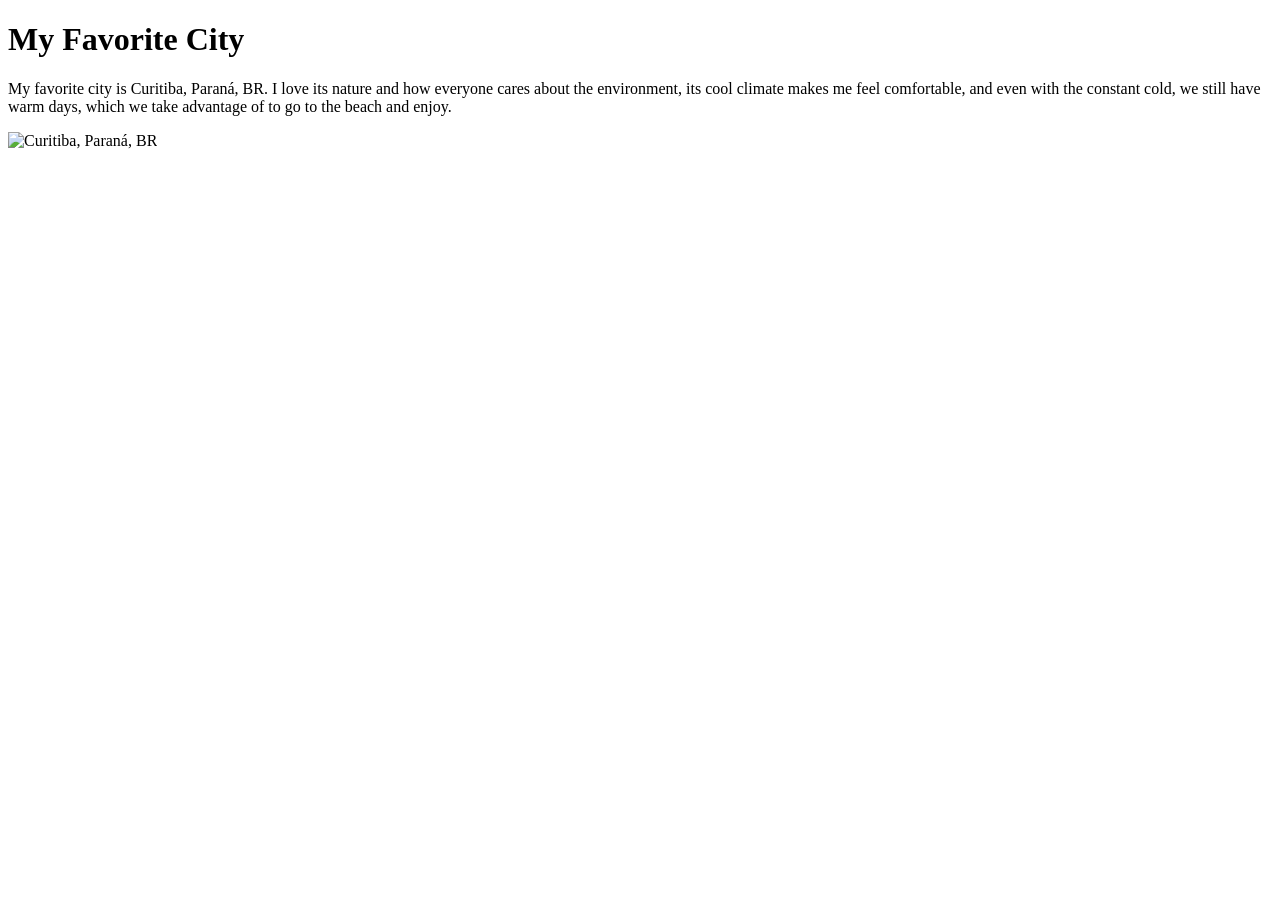
==== week01/favorite-city.html @ 1358061f "add favorite-city.html" ====
<!DOCTYPE html>
<html lang="en">

<head>
    <meta charset="UTF-8">
    <meta name="viewport" content="width=device-width, initial-scale=1">
    <title>My Favorite City - Wellinton Allan Gobbi</title>
</head>

<body>
    <h1>My Favorite City</h1>
    <p>My favorite city is Curitiba, Paraná, BR. I love its nature and how everyone cares about the
        environment, its cool climate makes me feel comfortable, and even with the constant cold, we
        still have
        warm days, which we take advantage of to go to the beach and enjoy.</p>
    <img
      src="https://upload.wikimedia.org/wikipedia/commons/thumb/5/5e/Estufa_principal_do_Jardim_Bot%C3%A2nico_de_Curitiba_02_%28cropped%29.jpg/250px-Estufa_principal_do_Jardim_Bot%C3%A2nico_de_Curitiba_02_%28cropped%29.jpg"
      alt="Curitiba, Paraná, BR">
</body>

</html>
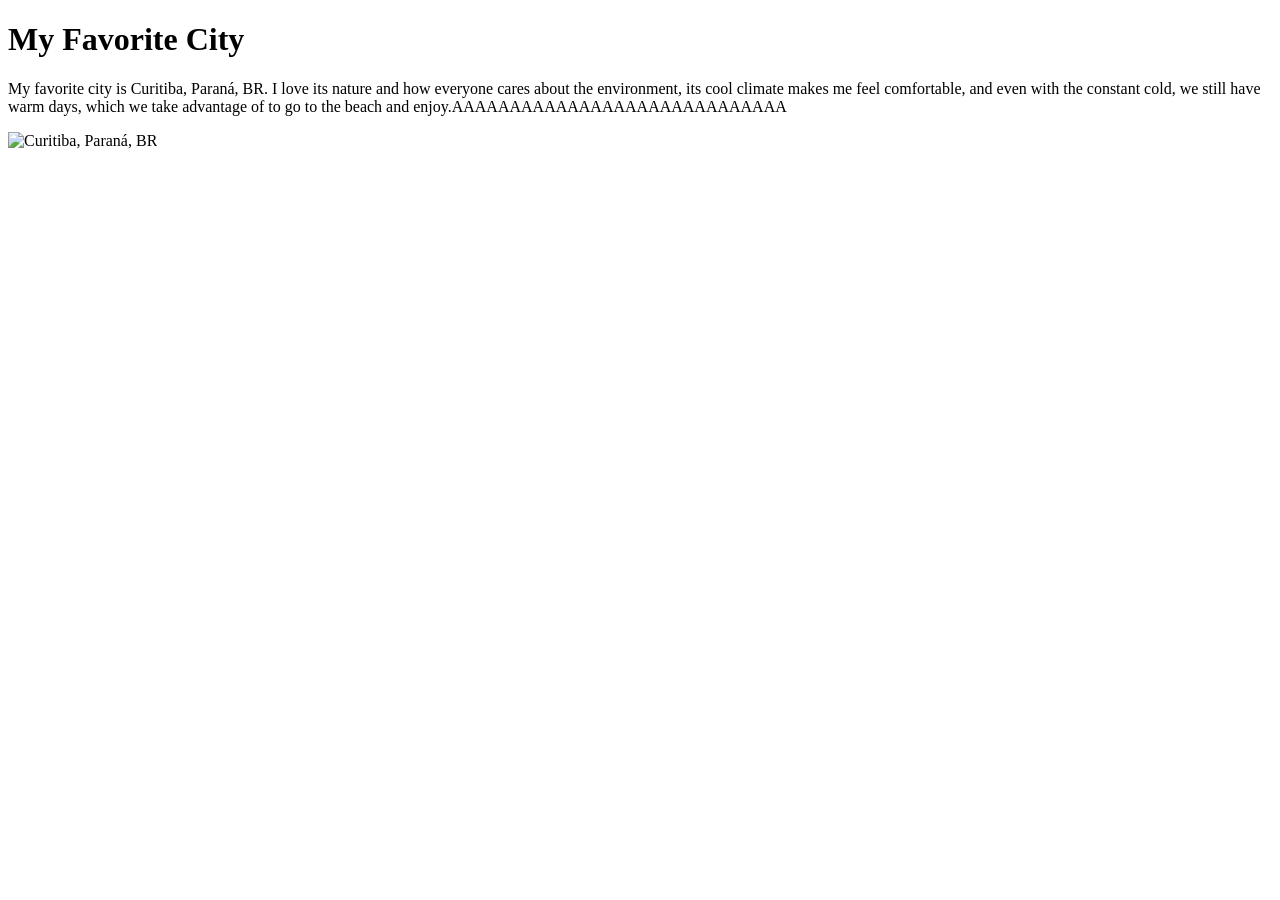
==== commit d0146091: "add favorite-city.html" ====
--- a/week01/favorite-city.html
+++ b/week01/favorite-city.html
@@ -11,8 +11,8 @@
     <h1>My Favorite City</h1>
     <p>My favorite city is Curitiba, Paraná, BR. I love its nature and how everyone cares about the
         environment, its cool climate makes me feel comfortable, and even with the constant cold, we
-        still have
-        warm days, which we take advantage of to go to the beach and enjoy.</p>
+        still have warm days, which we take advantage of to go to the beach and
+        enjoy.AAAAAAAAAAAAAAAAAAAAAAAAAAAAA</p>
     <img
       src="https://upload.wikimedia.org/wikipedia/commons/thumb/5/5e/Estufa_principal_do_Jardim_Bot%C3%A2nico_de_Curitiba_02_%28cropped%29.jpg/250px-Estufa_principal_do_Jardim_Bot%C3%A2nico_de_Curitiba_02_%28cropped%29.jpg"
       alt="Curitiba, Paraná, BR">
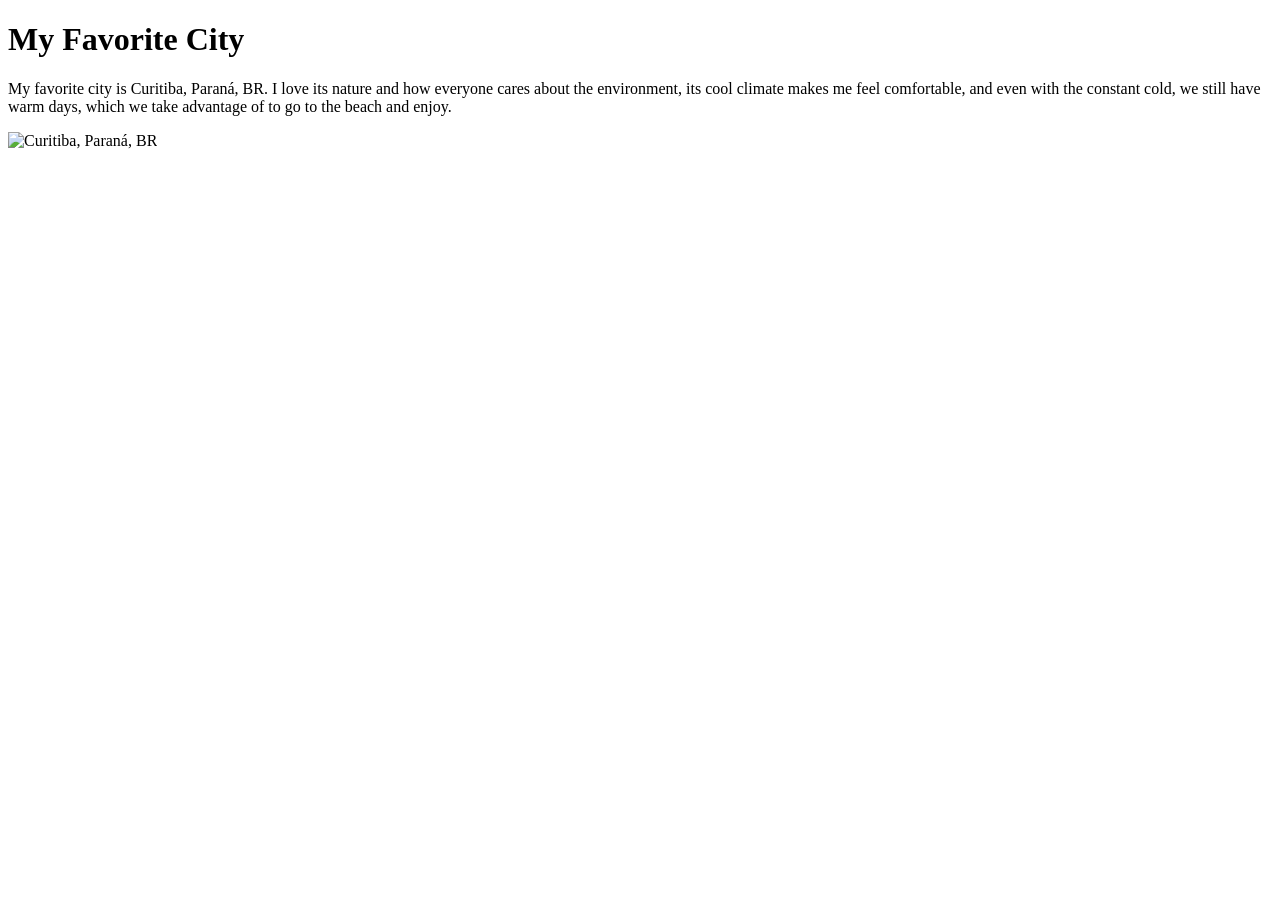
==== commit 6b408885: "add fav city html" ====
--- a/week01/favorite-city.html
+++ b/week01/favorite-city.html
@@ -12,7 +12,7 @@
     <p>My favorite city is Curitiba, Paraná, BR. I love its nature and how everyone cares about the
         environment, its cool climate makes me feel comfortable, and even with the constant cold, we
         still have warm days, which we take advantage of to go to the beach and
-        enjoy.AAAAAAAAAAAAAAAAAAAAAAAAAAAAA</p>
+        enjoy.</p>
     <img
       src="https://upload.wikimedia.org/wikipedia/commons/thumb/5/5e/Estufa_principal_do_Jardim_Bot%C3%A2nico_de_Curitiba_02_%28cropped%29.jpg/250px-Estufa_principal_do_Jardim_Bot%C3%A2nico_de_Curitiba_02_%28cropped%29.jpg"
       alt="Curitiba, Paraná, BR">
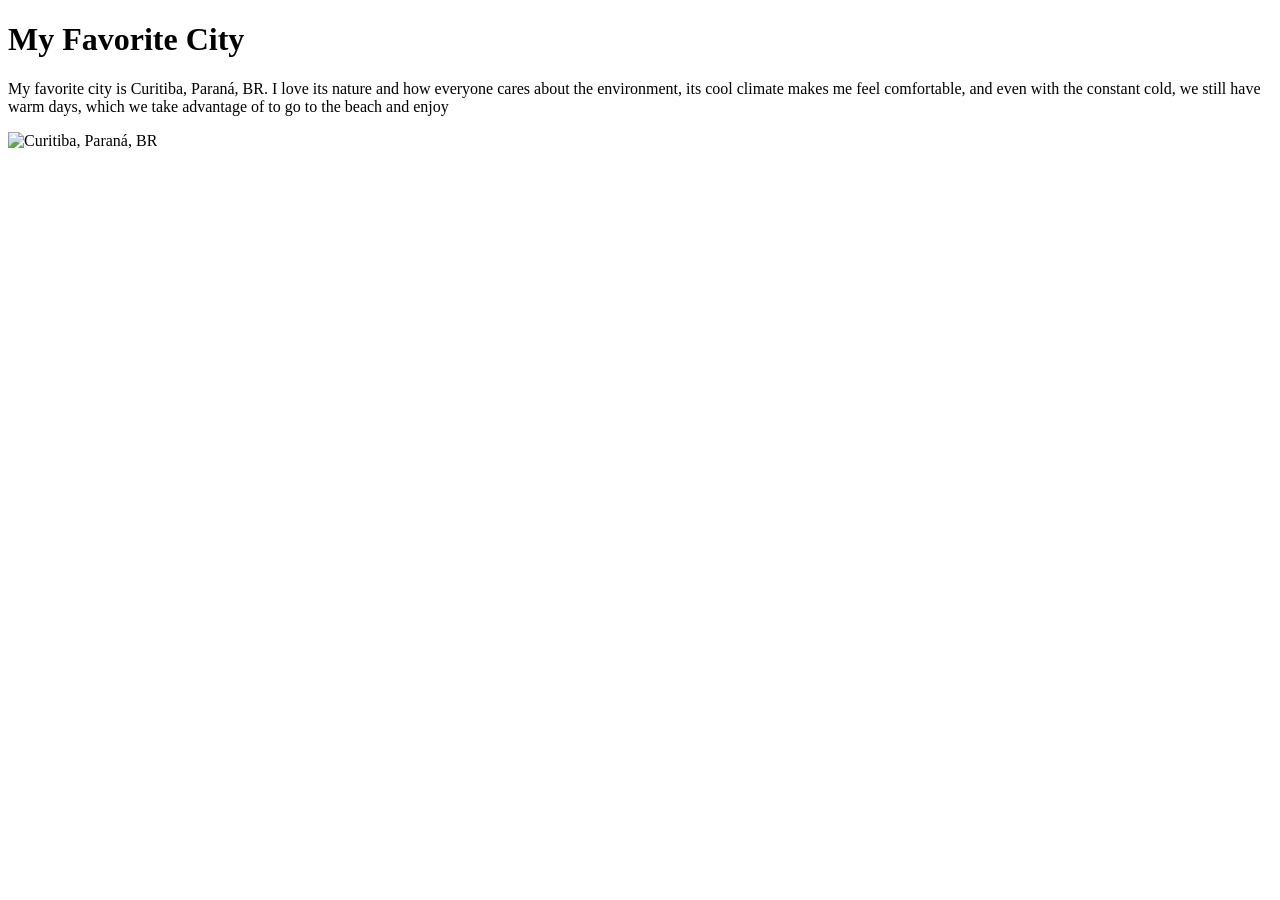
==== commit c8ce2b61: "add favorite-city.html" ====
--- a/week01/favorite-city.html
+++ b/week01/favorite-city.html
@@ -12,7 +12,7 @@
     <p>My favorite city is Curitiba, Paraná, BR. I love its nature and how everyone cares about the
         environment, its cool climate makes me feel comfortable, and even with the constant cold, we
         still have warm days, which we take advantage of to go to the beach and
-        enjoy.</p>
+        enjoy</p>
     <img
       src="https://upload.wikimedia.org/wikipedia/commons/thumb/5/5e/Estufa_principal_do_Jardim_Bot%C3%A2nico_de_Curitiba_02_%28cropped%29.jpg/250px-Estufa_principal_do_Jardim_Bot%C3%A2nico_de_Curitiba_02_%28cropped%29.jpg"
       alt="Curitiba, Paraná, BR">
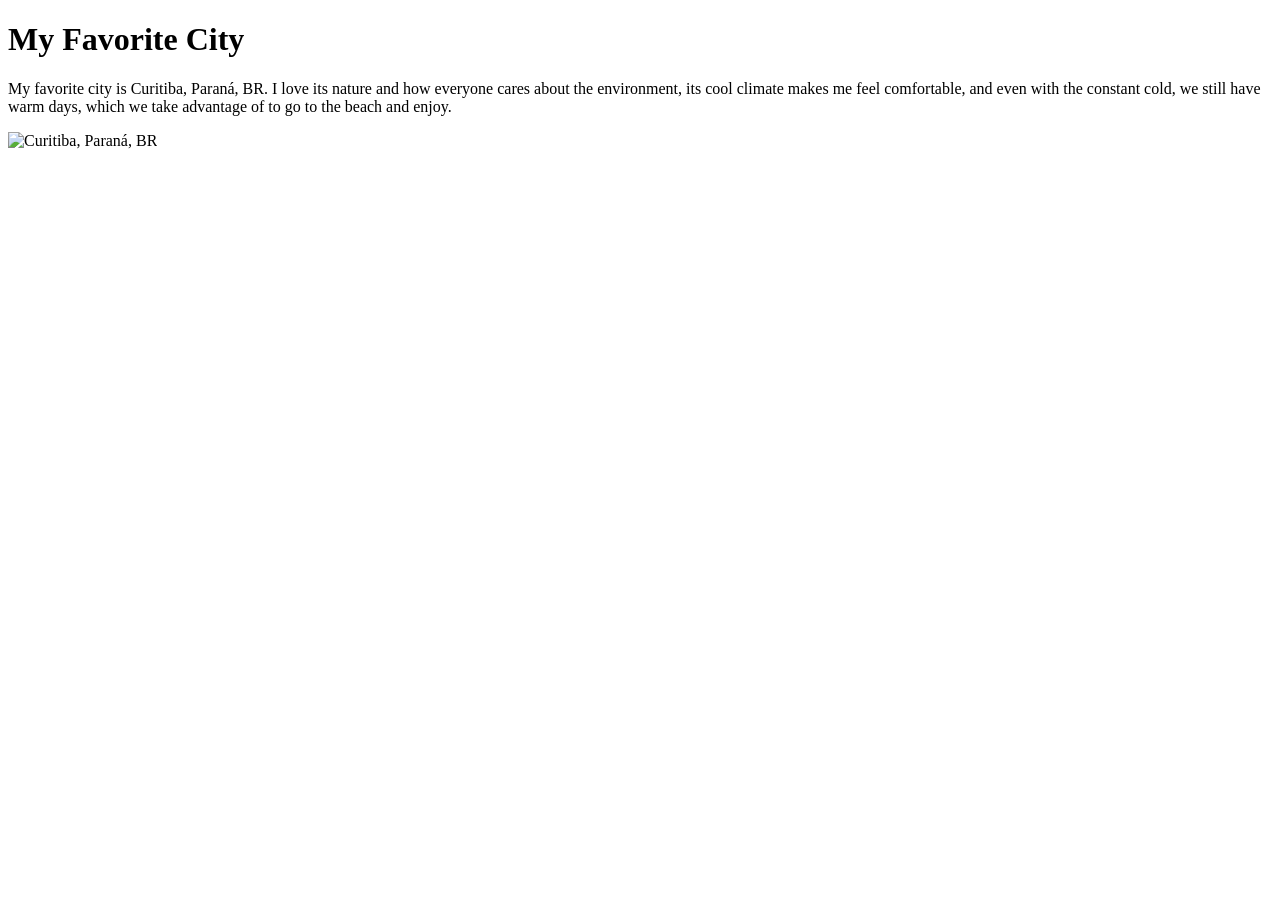
==== commit 431f0baf: "added more info" ====
--- a/week01/favorite-city.html
+++ b/week01/favorite-city.html
@@ -11,8 +11,7 @@
     <h1>My Favorite City</h1>
     <p>My favorite city is Curitiba, Paraná, BR. I love its nature and how everyone cares about the
         environment, its cool climate makes me feel comfortable, and even with the constant cold, we
-        still have warm days, which we take advantage of to go to the beach and
-        enjoy</p>
+        still have warm days, which we take advantage of to go to the beach and enjoy.</p>
     <img
       src="https://upload.wikimedia.org/wikipedia/commons/thumb/5/5e/Estufa_principal_do_Jardim_Bot%C3%A2nico_de_Curitiba_02_%28cropped%29.jpg/250px-Estufa_principal_do_Jardim_Bot%C3%A2nico_de_Curitiba_02_%28cropped%29.jpg"
       alt="Curitiba, Paraná, BR">
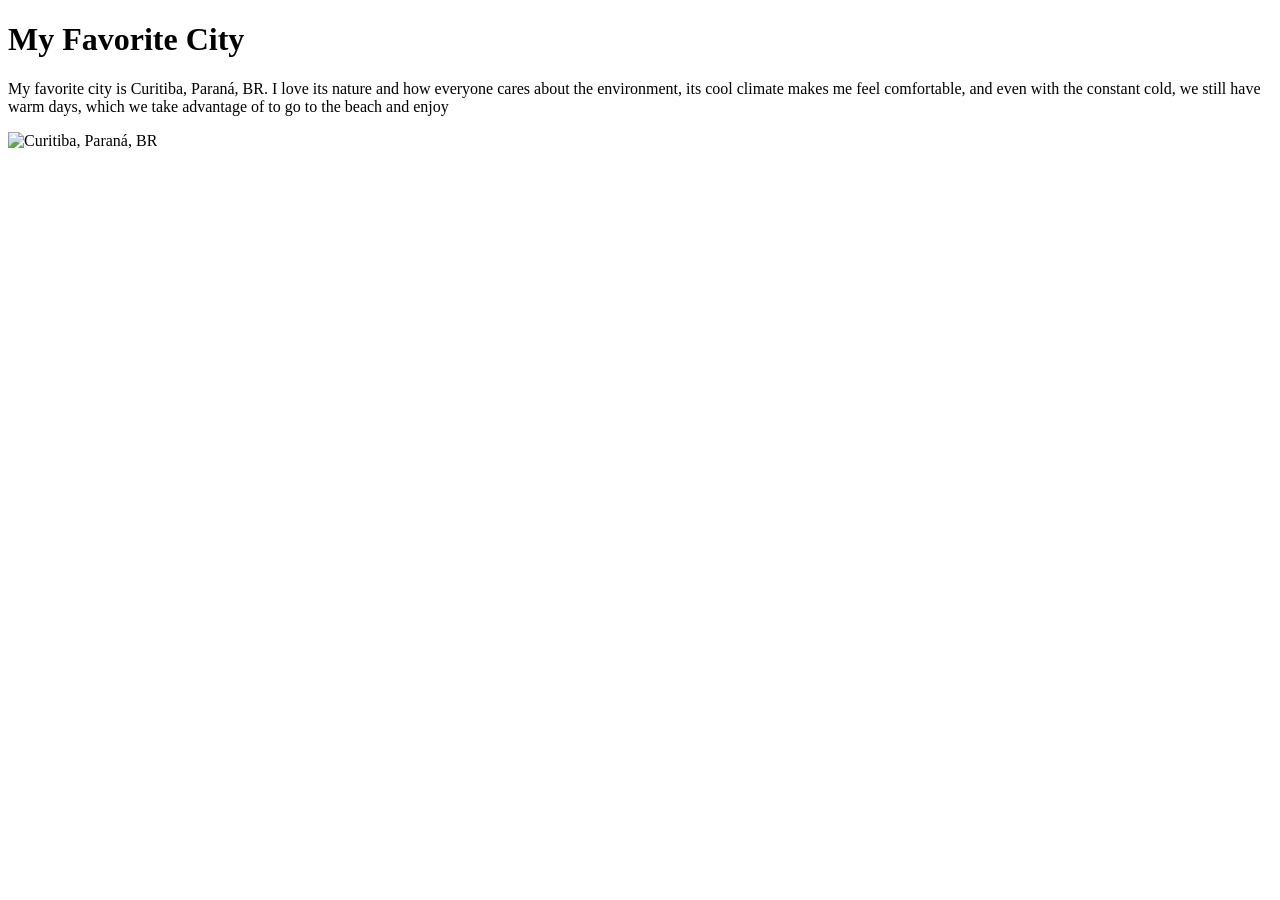
==== commit 5f2f146d: "correction" ====
--- a/week01/favorite-city.html
+++ b/week01/favorite-city.html
@@ -11,7 +11,7 @@
     <h1>My Favorite City</h1>
     <p>My favorite city is Curitiba, Paraná, BR. I love its nature and how everyone cares about the
         environment, its cool climate makes me feel comfortable, and even with the constant cold, we
-        still have warm days, which we take advantage of to go to the beach and enjoy.</p>
+        still have warm days, which we take advantage of to go to the beach and enjoy</p>
     <img
       src="https://upload.wikimedia.org/wikipedia/commons/thumb/5/5e/Estufa_principal_do_Jardim_Bot%C3%A2nico_de_Curitiba_02_%28cropped%29.jpg/250px-Estufa_principal_do_Jardim_Bot%C3%A2nico_de_Curitiba_02_%28cropped%29.jpg"
       alt="Curitiba, Paraná, BR">
